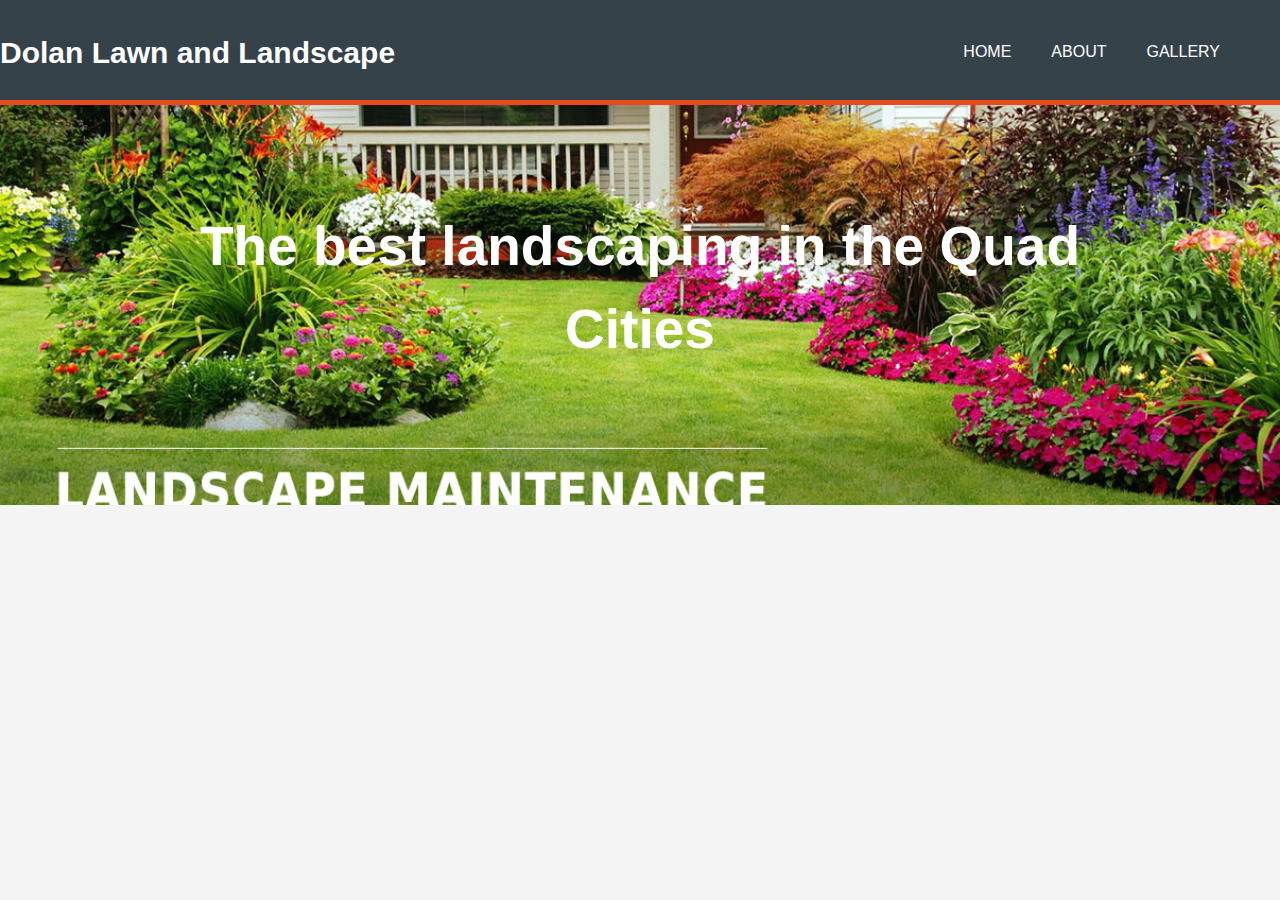
==== index.html @ 3c53b5d0 "update" ====
<!DOCTYPE html>
<html>
  <head>
    <meta charset="utf-8">
    <meta name="viewport" content="width=device-width">
    <title>Dolan Lawn and Landscape</title>
    <link rel="stylesheet" type="text/css" href=./css/layout.css>
  </head>
  <body>
    <header>


      <div class="container">

      </div>
      <div id="branding">
        <h1>Dolan Lawn and Landscape</h1>
      </div>
      <nav>
        <ul>
        <li><a href="index.html">Home</a></li>
        <li><a href="about.html">About</a></li>
        <li><a href="recentWork.html">Gallery</a></li>
        <li><a href="contact.html"></a></li>
        </ul>
      </nav>
    </div>
    </header>

    <section id="frontimage">
<div class="container">
  <h1>The best landscaping in the Quad Cities</h1>
  <p></p>

</div>
    </section>
  </body>
</html>
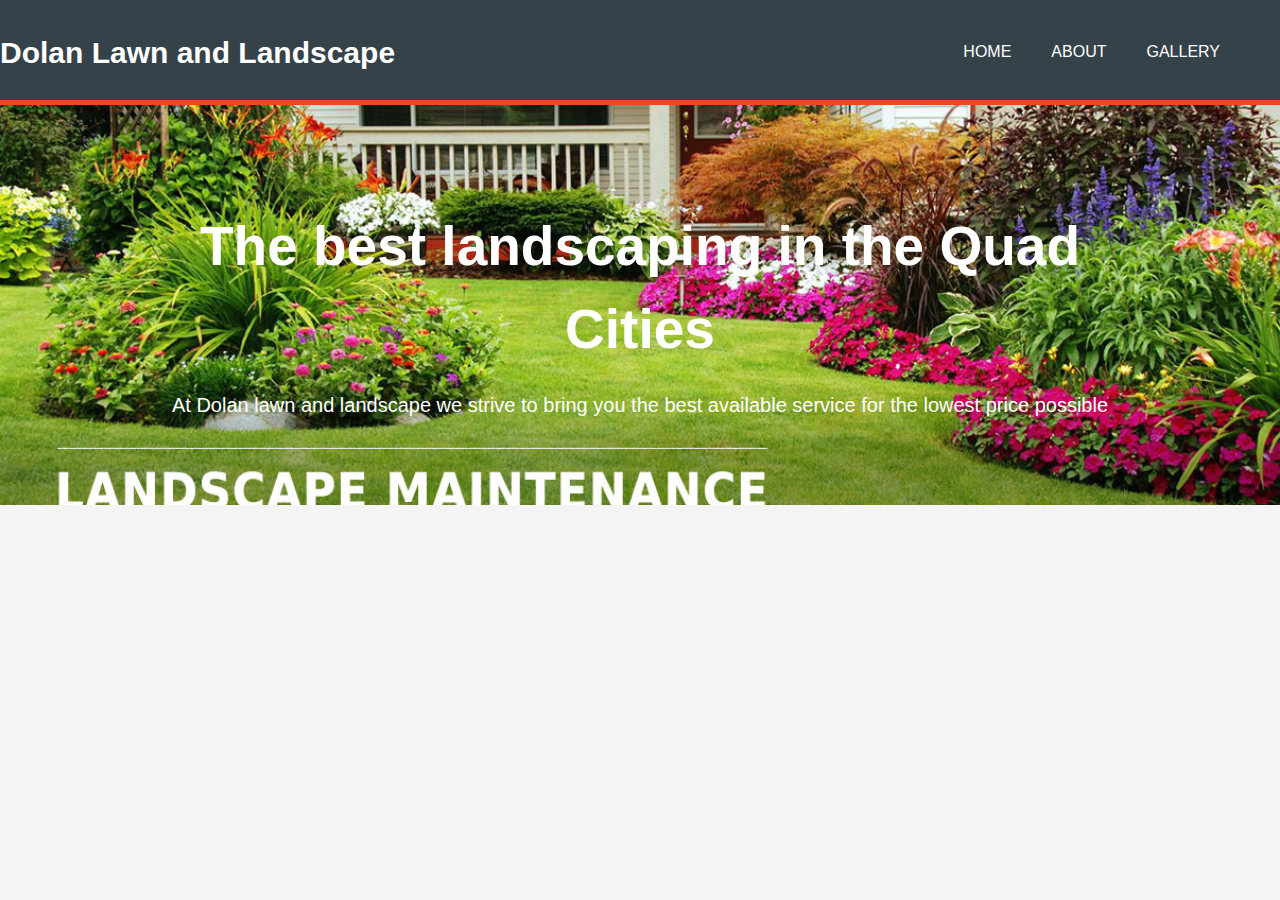
==== commit 474f5a2b: "Update" ====
--- a/index.html
+++ b/index.html
@@ -30,7 +30,7 @@
     <section id="frontimage">
 <div class="container">
   <h1>The best landscaping in the Quad Cities</h1>
-  <p></p>
+  <p>At Dolan lawn and landscape we strive to bring you the best available service for the lowest price possible </p>
 
 </div>
     </section>
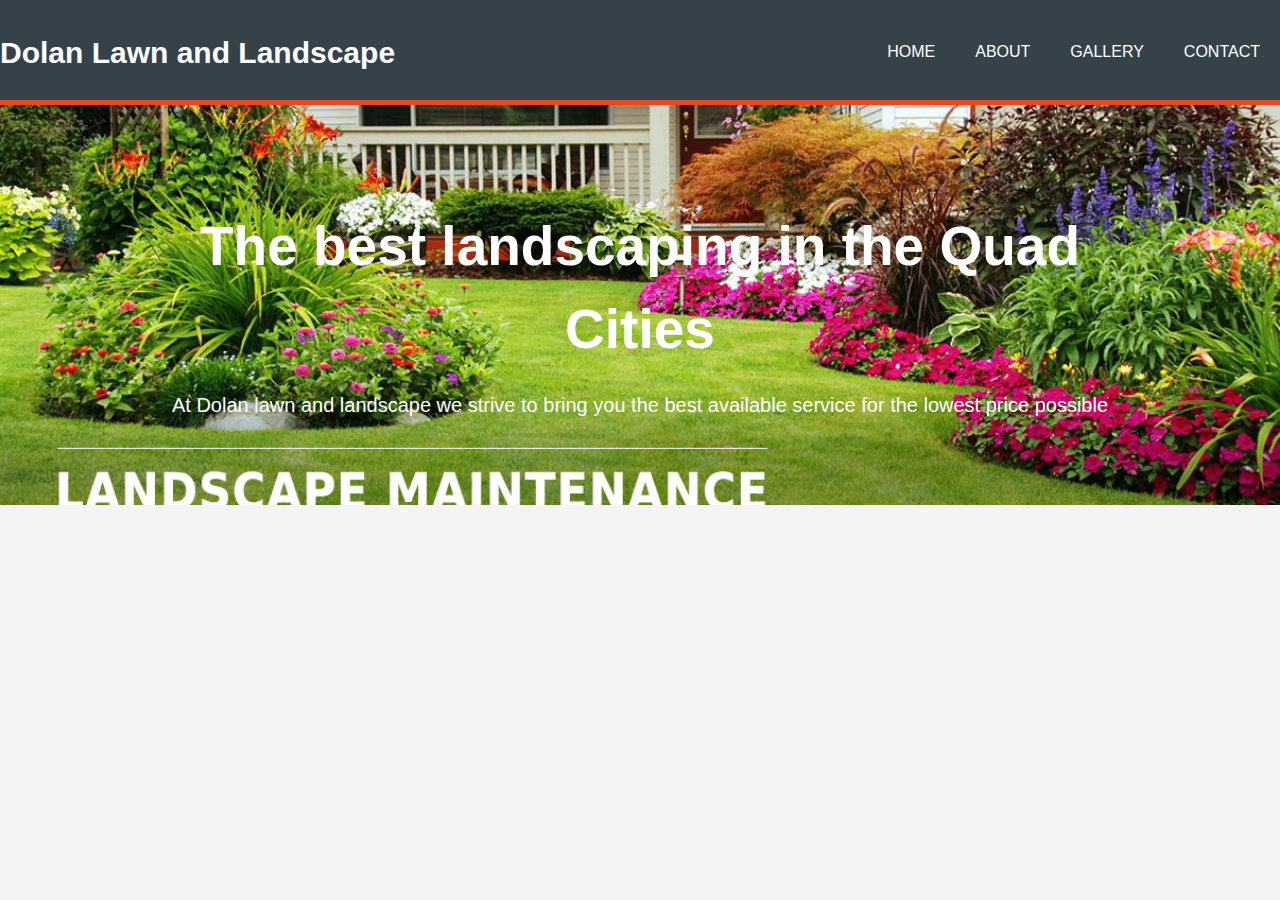
==== commit 88532001: "update" ====
--- a/index.html
+++ b/index.html
@@ -21,7 +21,7 @@
         <li><a href="index.html">Home</a></li>
         <li><a href="about.html">About</a></li>
         <li><a href="recentWork.html">Gallery</a></li>
-        <li><a href="contact.html"></a></li>
+        <li><a href="contact.html">Contact</a></li>
         </ul>
       </nav>
     </div>
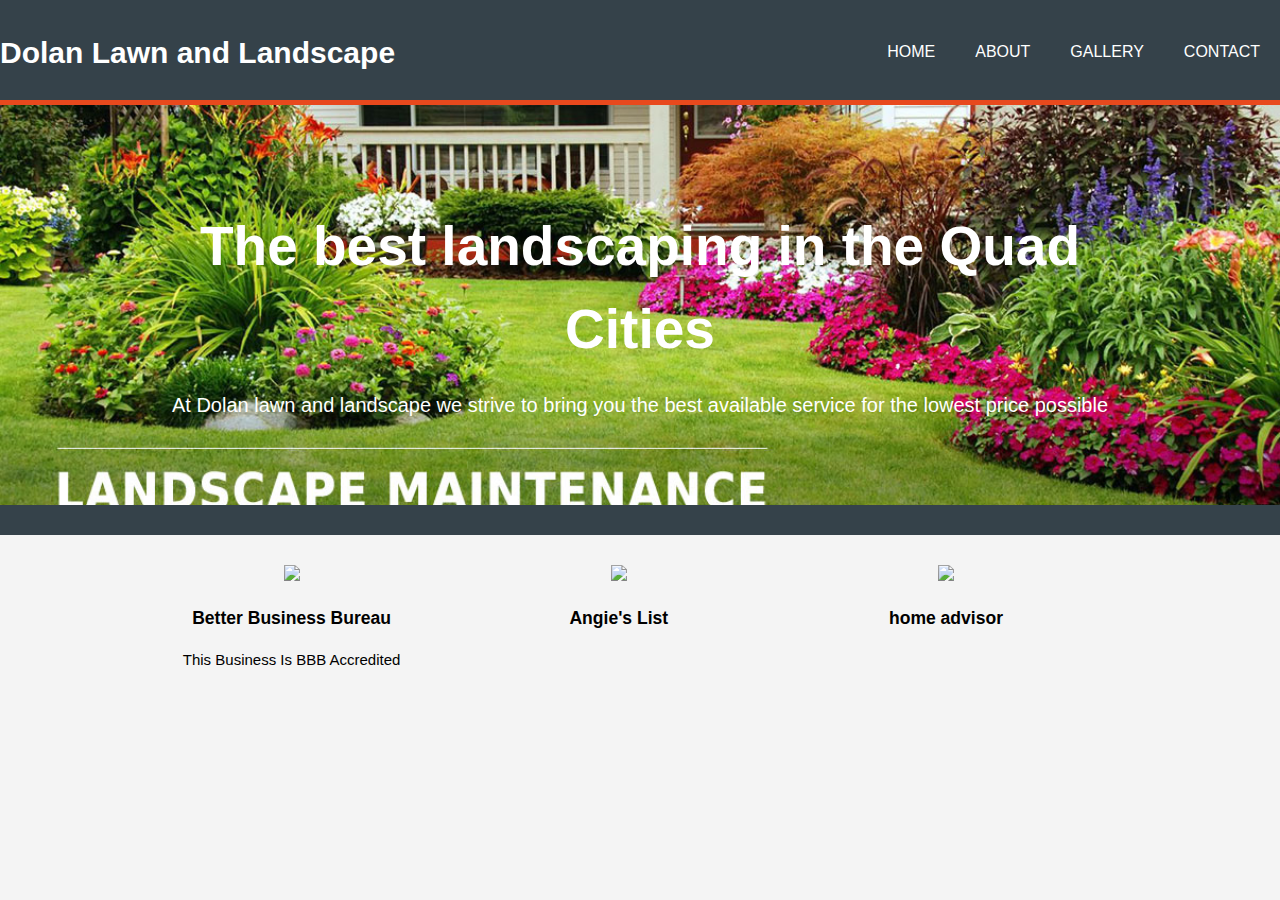
==== commit e4c90731: "update from mac" ====
--- a/index.html
+++ b/index.html
@@ -15,6 +15,7 @@
       </div>
       <div id="branding">
         <h1>Dolan Lawn and Landscape</h1>
+
       </div>
       <nav>
         <ul>
@@ -31,8 +32,33 @@
 <div class="container">
   <h1>The best landscaping in the Quad Cities</h1>
   <p>At Dolan lawn and landscape we strive to bring you the best available service for the lowest price possible </p>
-
 </div>
     </section>
+    <section id="newsletter">
+      <div class="container">
+
+      </div>
+    </section>
+    <section id="boxes">
+      <div class="container">
+        <div class="box">
+          <img src="./img/bbb.webarchive">
+          <h3>Better Business Bureau</h3>
+          <p>This Business Is BBB Accredited</p>
+        </div>
+        <div class="box">
+          <img src="./img/angieslist">
+          <h3>Angie's List</h3>
+          <p>   </p>
+        </div>
+        <div class="box">
+          <img src="./img/homeadvisor.png">
+          <h3>home advisor</h3>
+          <p>     </p>
+        </div>
+      </div>
+    </section>
+
+
   </body>
 </html>
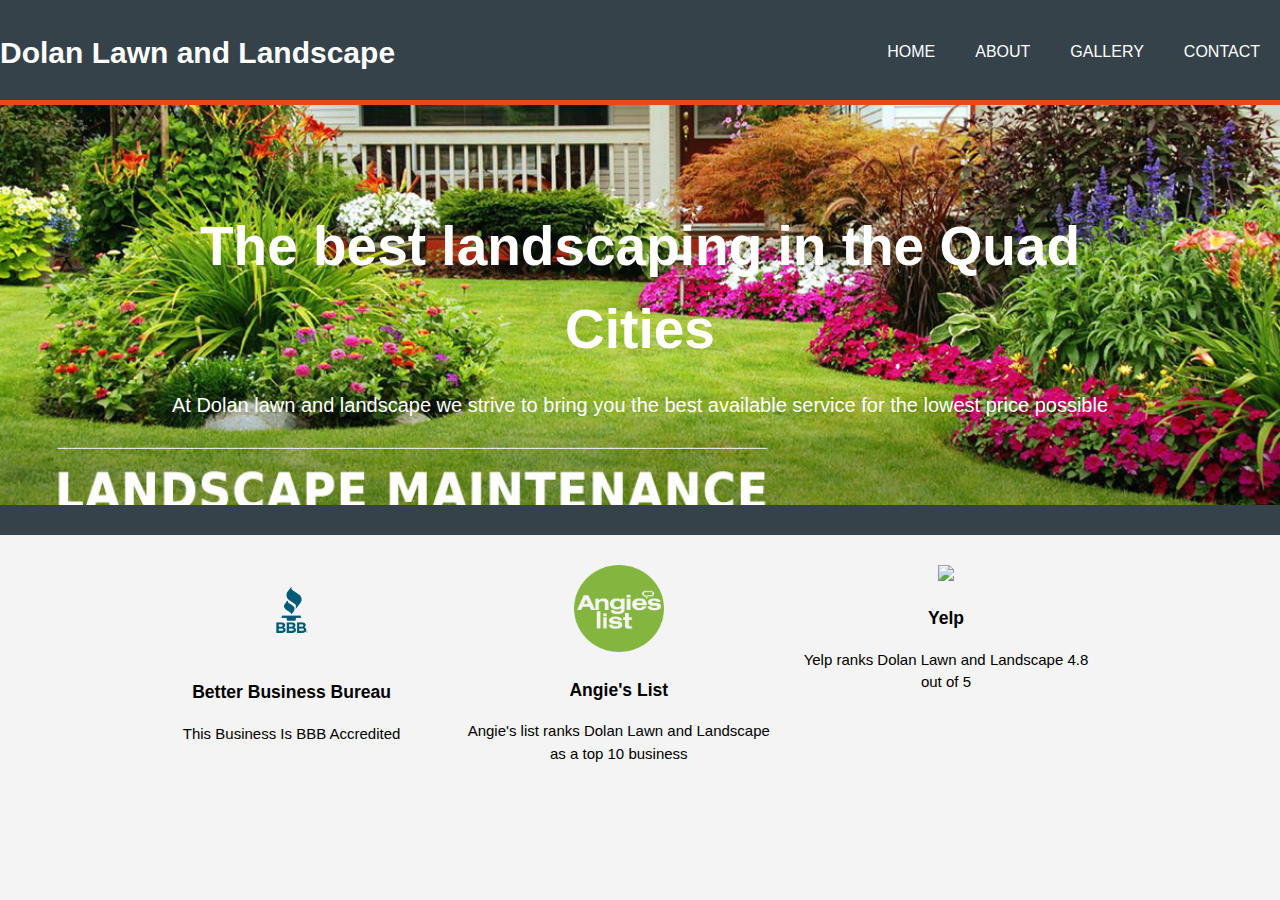
==== commit afa0af2a: "update from desktop" ====
--- a/index.html
+++ b/index.html
@@ -42,19 +42,19 @@
     <section id="boxes">
       <div class="container">
         <div class="box">
-          <img src="./img/bbb.webarchive">
+          <img src="./img/bbb.png">
           <h3>Better Business Bureau</h3>
           <p>This Business Is BBB Accredited</p>
         </div>
         <div class="box">
-          <img src="./img/angieslist">
+          <img src="./img/angieslist.png">
           <h3>Angie's List</h3>
-          <p>   </p>
+          <p>Angie's list ranks Dolan Lawn and Landscape as a top 10 business</p>
         </div>
         <div class="box">
-          <img src="./img/homeadvisor.png">
-          <h3>home advisor</h3>
-          <p>     </p>
+          <img src="./img/yelp.png">
+          <h3>Yelp</h3>
+          <p>Yelp ranks Dolan Lawn and Landscape 4.8 out of 5</p>
         </div>
       </div>
     </section>
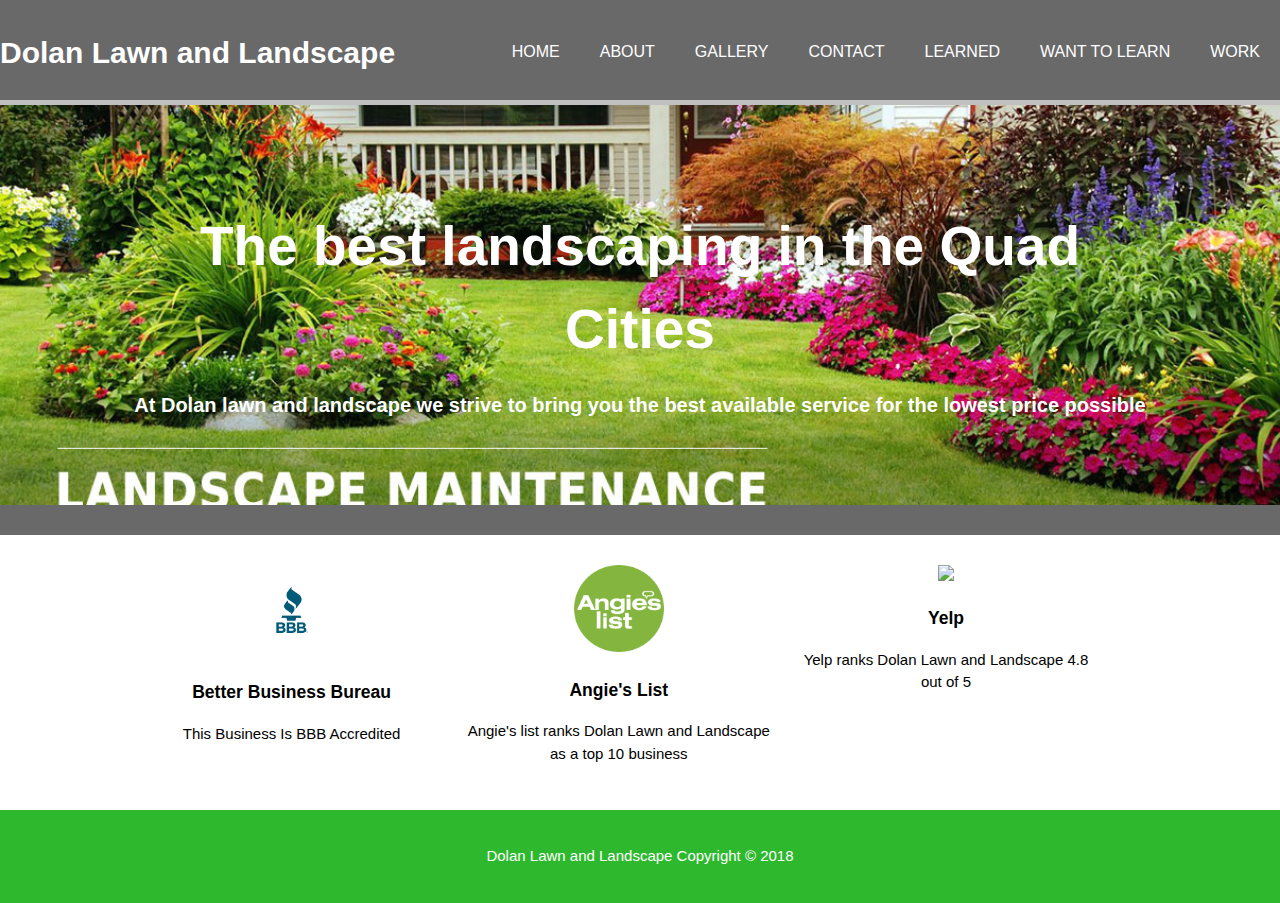
==== commit ccf1e871: "Update" ====
--- a/index.html
+++ b/index.html
@@ -6,6 +6,11 @@
     <title>Dolan Lawn and Landscape</title>
     <link rel="stylesheet" type="text/css" href=./css/layout.css>
   </head>
+  <style>
+    body{
+      background:url('./img/white.jpg');
+}
+ </style>
   <body>
     <header>
 
@@ -23,6 +28,9 @@
         <li><a href="about.html">About</a></li>
         <li><a href="recentWork.html">Gallery</a></li>
         <li><a href="contact.html">Contact</a></li>
+        <li><a href="whatihavelearned.html">Learned</a></li>
+        <li><a href="whatiwanttolearn.html">Want to Learn</a></li>
+        <li><a href="bestwork.html">Work</a></li>
         </ul>
       </nav>
     </div>
@@ -31,7 +39,7 @@
     <section id="frontimage">
 <div class="container">
   <h1>The best landscaping in the Quad Cities</h1>
-  <p>At Dolan lawn and landscape we strive to bring you the best available service for the lowest price possible </p>
+  <p><b>At Dolan lawn and landscape we strive to bring you the best available service for the lowest price possible </b></p>
 </div>
     </section>
     <section id="newsletter">
@@ -58,7 +66,9 @@
         </div>
       </div>
     </section>
-
+<footer>
+<p>Dolan Lawn and Landscape Copyright &copy; 2018</p>
+</footer>
 
   </body>
 </html>
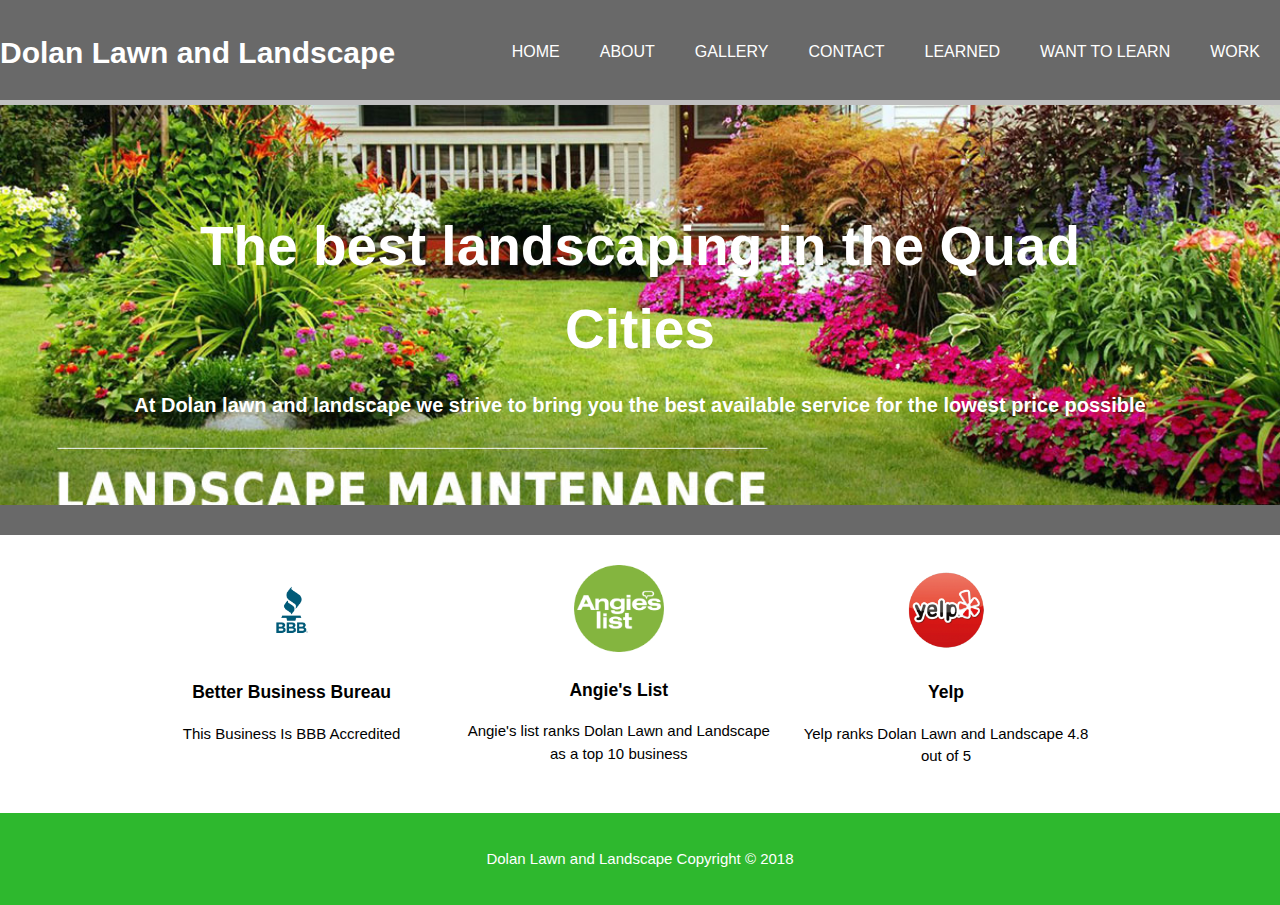
==== commit 6a55618e: "yelp" ====
--- a/index.html
+++ b/index.html
@@ -60,7 +60,7 @@
           <p>Angie's list ranks Dolan Lawn and Landscape as a top 10 business</p>
         </div>
         <div class="box">
-          <img src="./img/yelp.png">
+          <img src="./img/Yelp.png">
           <h3>Yelp</h3>
           <p>Yelp ranks Dolan Lawn and Landscape 4.8 out of 5</p>
         </div>
